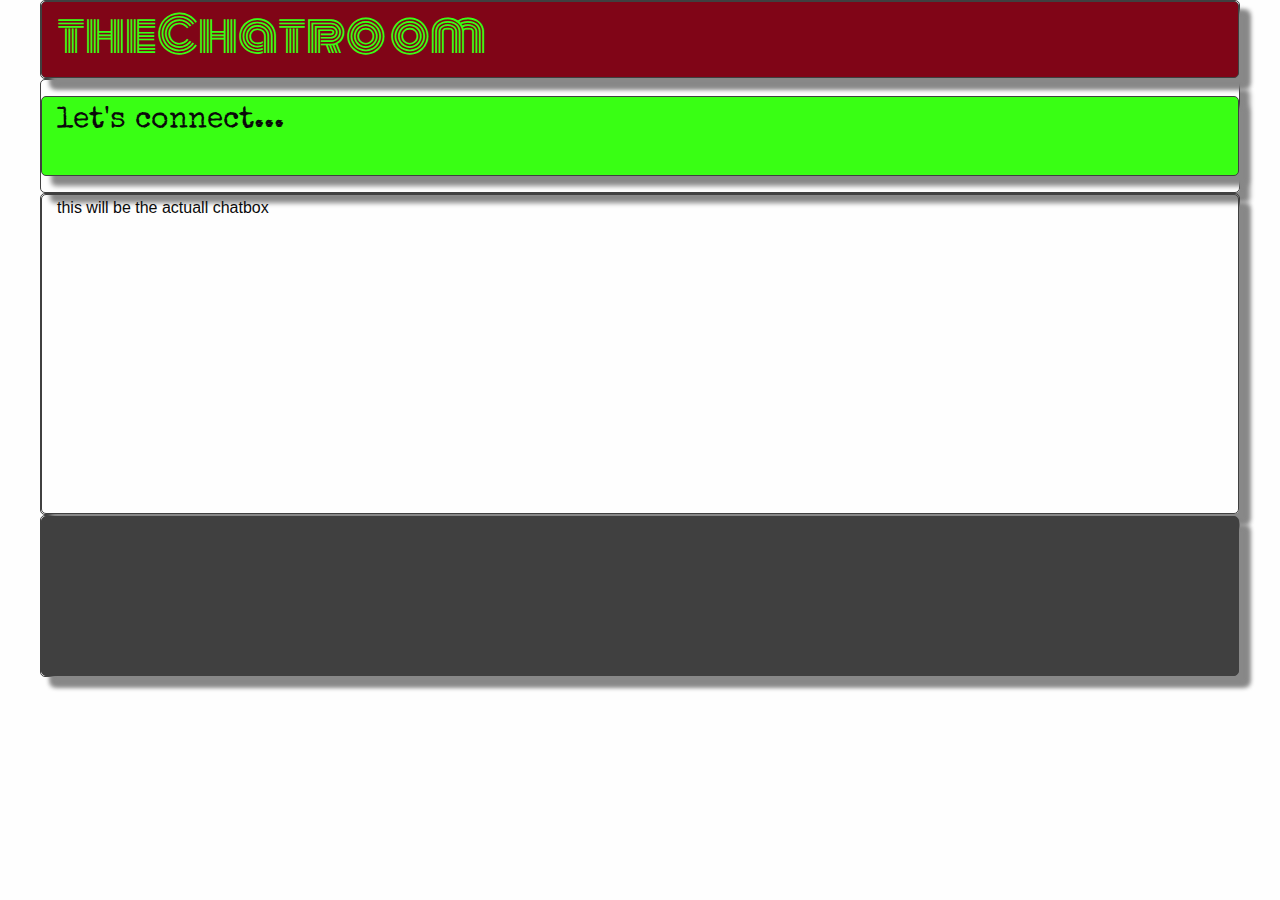
==== thechatroom/index .html @ 646a3f09 "first commit" ====
<!doctype html>
<html class="no-js" lang="en" dir="ltr">
  <head>
    <meta charset="utf-8">
    <meta http-equiv="x-ua-compatible" content="ie=edge">
    <meta name="viewport" content="width=device-width, initial-scale=1.0">
    <title>thechatroom</title>
    <link rel="stylesheet" href="css/foundation.css">
    <link rel="stylesheet" href="css/app.css">
    <link href='https://fonts.googleapis.com/css?family=Pacifico' rel='stylesheet' type='text/css'>
    <link href='https://fonts.googleapis.com/css?family=Special+Elite' rel='stylesheet' type='text/css'>
    <link href='https://fonts.googleapis.com/css?family=Monoton' rel='stylesheet' type='text/css'>
        <script src="https://cdn.firebase.com/js/client/2.4.2/firebase.js"></script>


    
  </head>
  
  <body>
  
  <div class="row">
      <div class="small-12 columns title">
          <h1><font color=#39FF14>theChatroom</font></h1>
      </div>
  </div>
     
     <div class="row">
         <div class="small-12 columns teaser">
             <p>let's connect...</p>
         </div>
     </div>
     
     <div class="row">
         <div class="small-12 columns main">
             <p>this will be the actuall chatbox</p>
         </div>
         
     </div>
     
     <div class="row">
         <div class="small-12 columns footer">
             
         </div>
     </div>
     
     
      
   
    


    <script src="js/vendor/jquery.js"></script>
    <script src="js/vendor/what-input.js"></script>
    <script src="js/vendor/foundation.js"></script>
    <script src="js/app.js"></script>
  </body>
---- thechatroom/css/app.css ----
/*website title*/
.title > h1{
    font-family: 'Monoton', cursive;
}

.title{
    background-color: #800517;
}

/*all divs stylings*/
div {
    border:1px solid #404040;
    border-radius: 5px;
     box-shadow: 10px 10px 5px #888888;
}
div:hover{
    opacity:0.9;
}

.teaser{
    background-color: #39FF14;
    height: 5em !important;
    margin-top:1em;
    margin-bottom: 1em;
}
/*div2 paragraph*/
.teaser > p{
    font-family: 'Special Elite', cursive;
    font-size: 30px;
    
}


.main{
    height: 20em !important;
}

.ads{
   height: 20em !important; 
}

.footer{
  height: 10em !important; 
  background-color: #404040;
}
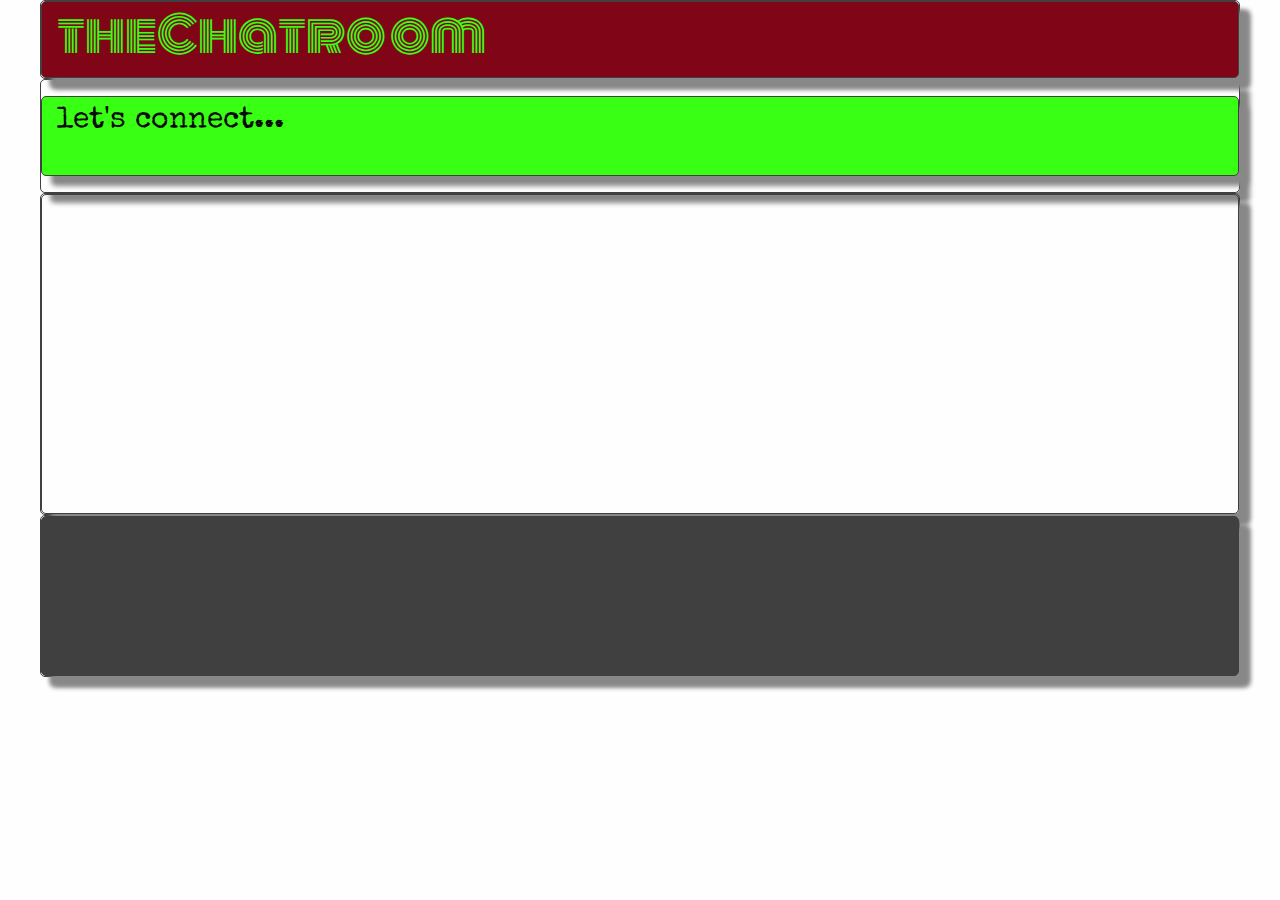
==== commit 4edf5e0d: "third commit" ====
--- a/thechatroom/index .html
+++ b/thechatroom/index .html
@@ -18,25 +18,28 @@
   
   <body>
   
+  <!--row1-->
   <div class="row">
       <div class="small-12 columns title">
           <h1><font color=#39FF14>theChatroom</font></h1>
       </div>
   </div>
      
+     <!--row2-->
      <div class="row">
          <div class="small-12 columns teaser">
              <p>let's connect...</p>
          </div>
      </div>
      
+     <!--row3-->
      <div class="row">
          <div class="small-12 columns main">
-             <p>this will be the actuall chatbox</p>
+            
          </div>
-         
+
      </div>
-     
+     <!--row4-->
      <div class="row">
          <div class="small-12 columns footer">
              
